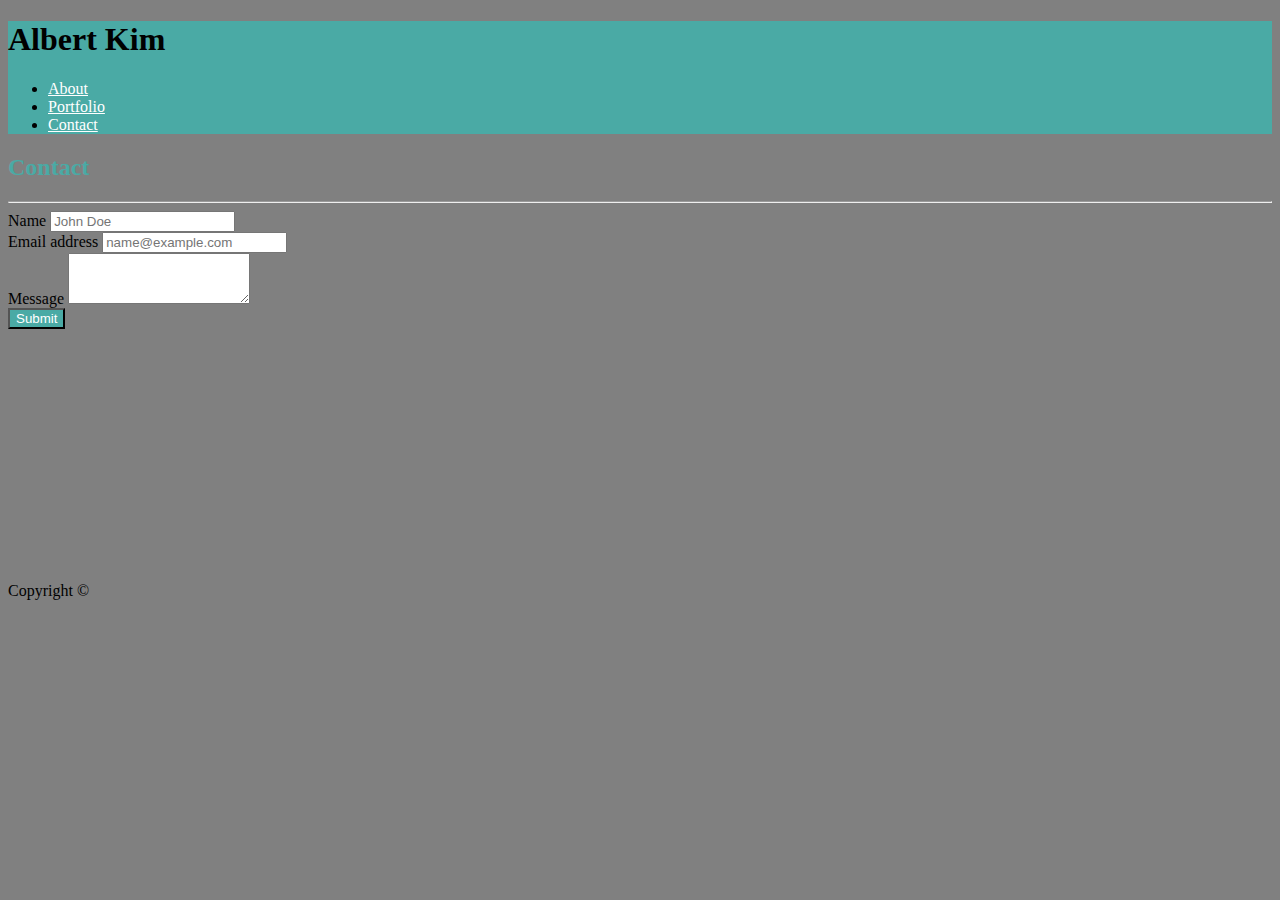
==== contact.html @ 0147c20e "files" ====
<!DOCTYPE html>
<html lang="en">
<head>
    <meta charset="UTF-8">
    <meta name="viewport" content="width=device-width, initial-scale=1.0">
    <meta http-equiv="X-UA-Compatible" content="ie=edge">
    <title>Document</title>
    <link rel="stylesheet" href="https://stackpath.bootstrapcdn.com/bootstrap/4.1.1/css/bootstrap.min.css" integrity="sha384-WskhaSGFgHYWDcbwN70/dfYBj47jz9qbsMId/iRN3ewGhXQFZCSftd1LZCfmhktB" crossorigin="anonymous">

    <link rel="stylesheet" href="assets/assets/css/style.css">

</head>
<body>
    <div class = 'navcontainer'>
        
        <div class = 'row'>
            <div class = 'col-md-1'></div>
            <div class = 'col-md-2 text-white'>
                <h1>Albert Kim</h1>
            </div>
            <div class = 'col-md-8 text-white'>
                <ul class="nav justify-content-end">
                    <li class="nav-item">
                        <a class="nav-link " href="index.html">About</a>
                    </li>
                    <li class="nav-item">
                        <a class="nav-link" href="portfolio.html">Portfolio</a>
                    </li>
                    <li class="nav-item">
                        <a class="nav-link" href="contact.html">Contact</a>
                    </li>
                </ul>
            </div>
            <div class = 'col-md-1'></div>
        </div>
    </div>

        <div class = 'contactform'>
            <div class = 'row'>
                <div class = 'col-md-1'></div>
                <div class = 'col-md-10 bg-white'><h2>Contact</h2></div>
                <div class = 'col-md-1'></div>
            </div>
            <div class ='row'>
                <div class = 'col-md-1'></div>
                <div class ='col-md-10 bg-white'>
                    <hr/>
                </div>
                <div class = 'col-md-1'></div>
            </div>
            <div class ='row'>
                <div class = 'col-md-1'></div>
                <div class = 'col-md-10 bg-white'>
                    <form>
                        <div class="form-group">
                            <label for="exampleFormControlInput1">Name</label>
                             <input type="email" class="form-control" id="exampleFormControlInput1" placeholder="John Doe">
                        </div>
                        <div class="form-group">
                                <label for="exampleFormControlInput1">Email address</label>
                                 <input type="email" class="form-control" id="exampleFormControlInput1" placeholder="name@example.com">
                            </div>
                        <div class="form-group">
                            <label for="exampleFormControlTextarea1">Message</label>
                            <textarea class="form-control" id="exampleFormControlTextarea1" rows="3"></textarea>
                        </div>
                        <button type="submit" class="btn">Submit</button>
                    </form>
                </div>
                <div class = 'col-md-1'></div>              
            </div>    
        </div>
                
        
        <div class = 'row'>
                <div class = 'col-md-12'>
                        <div class = 'stickyfooter text-center text-white-50 bg-dark'>
                                <span> Copyright &copy;</span>
                            
                </div>
            </div>
        
        </div>
        
</body>
</html>
---- assets/assets/css/style.css ----
body {
    background-color : gray;
}

.maincontent {
    padding-top : 5%;
}

.navcontainer {
    background-color :#4aaaa5;
}
h2 {
    color : #4aaaa5;
}

.stickyfooter {
    margin-top : 20%
}

a {
    color : white;
}

button {
    background-color : #4aaaa5;
    color:white;
}

.contactform {
    margin-top : 20px;
    margin-bottom : 20px;
}
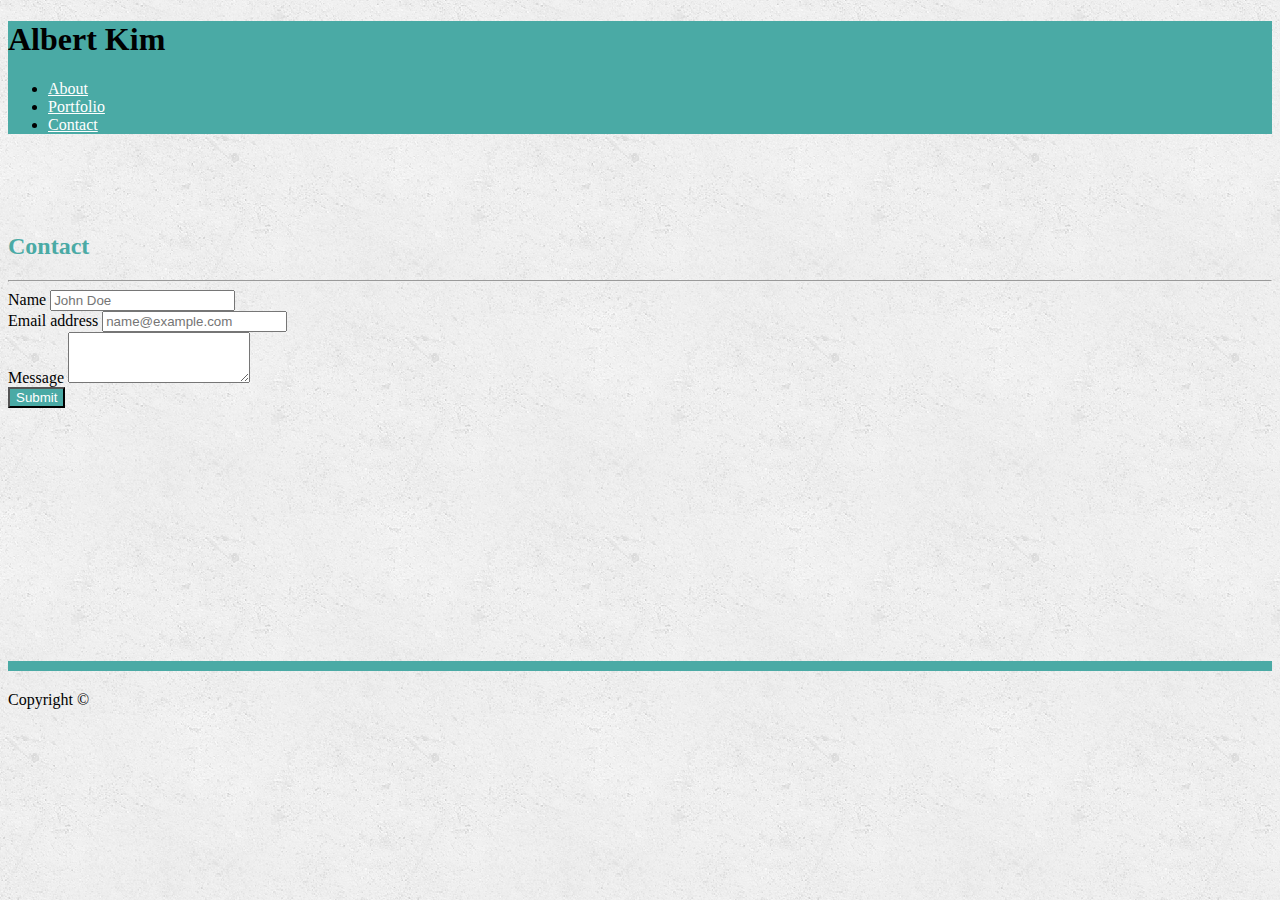
==== commit c5c25e27: "finished" ====
--- a/contact.html
+++ b/contact.html
@@ -35,7 +35,7 @@
         </div>
     </div>
 
-        <div class = 'contactform'>
+        <div class = 'maincontent'>
             <div class = 'row'>
                 <div class = 'col-md-1'></div>
                 <div class = 'col-md-10 bg-white'><h2>Contact</h2></div>
@@ -64,7 +64,7 @@
                             <label for="exampleFormControlTextarea1">Message</label>
                             <textarea class="form-control" id="exampleFormControlTextarea1" rows="3"></textarea>
                         </div>
-                        <button type="submit" class="btn">Submit</button>
+                        <button type="submit" class="btn mb-3">Submit</button>
                     </form>
                 </div>
                 <div class = 'col-md-1'></div>              
--- a/assets/assets/css/style.css
+++ b/assets/assets/css/style.css
@@ -1,33 +1,60 @@
 body {
-    background-color : gray;
+    background : url('../images/concrete_seamless.png');
 }
 
 .maincontent {
     padding-top : 5%;
 }
 
+.stickyfooter {
+    margin-top : 20%;
+    padding-top : 20px;
+    border-top : 10px solid #4aaaa5;
+
+}
+
 .navcontainer {
-    background-color :#4aaaa5;
+    background-color: #4AAAA5;
+
+    width : 100%;
+}
+
+h1 {
+    background: #4aaaa5;
 }
 h2 {
     color : #4aaaa5;
-}
-
-.stickyfooter {
-    margin-top : 20%
 }
 
 a {
     color : white;
 }
 
+/* contacts */
+
 button {
     background-color : #4aaaa5;
     color:white;
 }
 
-.contactform {
-    margin-top : 20px;
-    margin-bottom : 20px;
+
+/* portfolio */
+
+.portfolio .portfolio-img {
+    position : relative;
+    float: left;
+    width : 100%;
+    padding : 15px 0;
+}
+.portfolio h3 {
+    position : absolute;
+    width : 100%;
+    bottom : 20px;
+    background-color : #4aaaa5;
+    color : white;
+    text-align: center;
+    padding : 0;
 }
 
+
+
